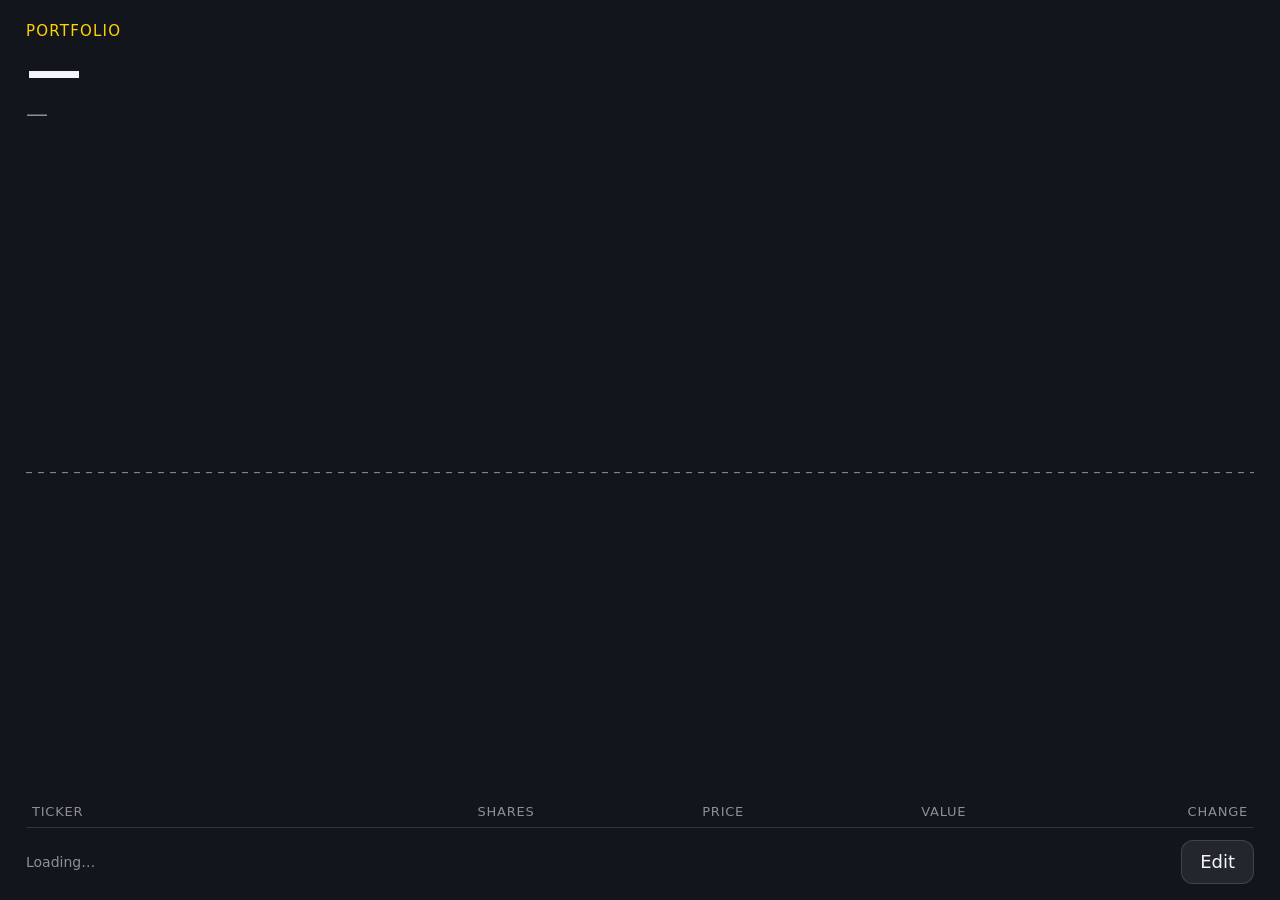
==== examples/widgets/portfolio/index.html @ bea8dd58 "Add a US stock portfolio widget Shows portfolio value and change over 1D (default), 5D, 1M, 6M, YTD " ====
<!doctype html>
<html lang="en">
	<head>
		<meta charset="utf-8" />
		<title>tr('Stock Portfolio')</title>
		<link rel="icon" type="image/svg+xml" href="resources/icon.svg" />
		<meta name="x-icue-property" content="holdings" data-label="tr('Starting holdings (TICKER:shares, …)')" data-type="textfield" data-default="'AAPL:10, MSFT:5, NVDA:8, VOO:4'" />
		<meta name="x-icue-property" content="period" data-label="tr('Default period')" data-type="tab-buttons" data-default="'1d'" data-values="[{'key':'1d','value':'1D'},{'key':'5d','value':'5D'},{'key':'1mo','value':'1M'},{'key':'6mo','value':'6M'},{'key':'ytd','value':'YTD'},{'key':'1y','value':'1Y'}]" />
		<meta name="x-icue-property" content="refreshSeconds" data-label="tr('Refresh every')" data-type="slider" data-default="60" data-min="15" data-max="600" data-step="15" data-unit-label="'s'" />
		<meta name="x-icue-property" content="textColor" data-label="tr('Text Color')" data-type="color" data-default="'#F2F4F8'" />
		<meta name="x-icue-property" content="accentColor" data-label="tr('Accent Color')" data-type="color" data-default="'#FFD200'" />
		<meta name="x-icue-property" content="backgroundColor" data-label="tr('Background Color')" data-type="color" data-default="'#12151C'" />
		<meta name="x-icue-property" content="upColor" data-label="tr('Gain Color')" data-type="color" data-default="'#2ECC71'" />
		<meta name="x-icue-property" content="downColor" data-label="tr('Loss Color')" data-type="color" data-default="'#FF5C5C'" />
		<script type="application/json" id="x-icue-groups">
			[
				{ "title": "tr('Portfolio')", "properties": ["holdings", "period", "refreshSeconds"], "info": "tr('Holdings edited on the widget take precedence until these starting holdings change.')" },
				{ "title": "tr('Appearance')", "properties": ["textColor", "accentColor", "backgroundColor", "upColor", "downColor"] }
			]
		</script>
		<link rel="stylesheet" href="styles/portfolio.css" />
	</head>
	<body>
		<main id="root">
			<section id="summary">
				<div id="label">Portfolio</div>
				<div id="total">—</div>
				<div id="change" class="flat">—</div>
			</section>
			<nav id="periods" aria-label="Period"></nav>
			<section id="chart-box">
				<svg id="chart" viewBox="0 0 1000 300" preserveAspectRatio="none" aria-hidden="true">
					<path id="area" d="" />
					<line id="baseline" x1="0" x2="1000" y1="150" y2="150" />
					<polyline id="line" points="" />
				</svg>
			</section>
			<section id="holdings">
				<table>
					<thead>
						<tr><th>Ticker</th><th class="num">Shares</th><th class="num">Price</th><th class="num">Value</th><th class="num">Change</th></tr>
					</thead>
					<tbody id="rows"></tbody>
				</table>
			</section>
			<footer id="footer">
				<span id="status">Loading…</span>
				<button id="edit" type="button">Edit</button>
			</footer>
		</main>

		<div id="editor" hidden>
			<div class="editor-head">
				<h2>Edit holdings</h2>
				<span class="hint">US tickers, e.g. AAPL, BRK-B, VOO</span>
			</div>
			<div id="editor-rows"></div>
			<div id="editor-error" role="alert"></div>
			<div class="editor-actions">
				<button id="add-row" type="button">+ Add</button>
				<button id="reset" type="button">Reset to settings</button>
				<span class="spacer"></span>
				<button id="cancel" type="button">Cancel</button>
				<button id="save" type="button" class="primary">Save</button>
			</div>
		</div>

		<script src="scripts/portfolio.js"></script>
	</body>
</html>
---- examples/widgets/portfolio/styles/portfolio.css ----
:root {
	--fg: #f2f4f8;
	--accent: #ffd200;
	--bg: #12151c;
	--up: #2ecc71;
	--down: #ff5c5c;
	--muted: color-mix(in srgb, var(--fg) 55%, transparent);
	--line: color-mix(in srgb, var(--fg) 14%, transparent);
	--trend: var(--up);
}
* {
	box-sizing: border-box;
}
html,
body {
	margin: 0;
	height: 100%;
	overflow: hidden;
	background: var(--bg);
	color: var(--fg);
	font: 18px/1.3 -apple-system, "Segoe UI", system-ui, sans-serif;
	-webkit-user-select: none;
	user-select: none;
}
button {
	font: inherit;
	color: var(--fg);
	background: color-mix(in srgb, var(--fg) 8%, transparent);
	border: 1px solid var(--line);
	border-radius: 12px;
	min-height: 44px;
	padding: 0 18px;
}
button:active {
	background: color-mix(in srgb, var(--accent) 30%, transparent);
}
button.primary {
	background: var(--accent);
	color: #111;
	border-color: var(--accent);
	font-weight: 600;
}

/* Tall slots (M: 840x696, portrait): one column. */
#root {
	height: 100%;
	padding: 22px 26px 16px;
	display: grid;
	grid-template-columns: 1fr;
	grid-template-rows: auto auto minmax(90px, 1fr) minmax(0, auto) auto;
	grid-template-areas: "summary" "periods" "chart" "holdings" "footer";
	gap: 12px;
}
#summary {
	grid-area: summary;
}
#periods {
	grid-area: periods;
	display: flex;
	gap: 8px;
}
#chart-box {
	grid-area: chart;
	min-height: 0;
}
#holdings {
	grid-area: holdings;
	min-height: 0;
	overflow: auto;
}
#footer {
	grid-area: footer;
	display: flex;
	align-items: center;
	gap: 12px;
}

/* Short slots (S: 840x344): summary + chart left, holdings right. */
@media (max-height: 420px) {
	#root {
		padding: 16px 20px 12px;
		grid-template-columns: 1fr 1fr;
		grid-template-rows: auto auto 1fr auto;
		grid-template-areas: "summary holdings" "periods holdings" "chart holdings" "footer footer";
		gap: 8px 20px;
	}
	#total {
		font-size: 40px !important;
	}
	#periods button {
		min-height: 36px;
		padding: 0 10px;
		font-size: 15px;
	}
	th:nth-child(2),
	td:nth-child(2),
	th:nth-child(3),
	td:nth-child(3) {
		display: none;
	}
}

/* Wide slots (L: 1688x696, XL: 2536x696): summary + chart left, holdings right. */
@media (min-width: 1500px) and (min-height: 421px) {
	#root {
		grid-template-columns: 1fr 1fr;
		grid-template-rows: auto auto 1fr auto;
		grid-template-areas: "summary holdings" "periods holdings" "chart holdings" "footer footer";
		gap: 14px 32px;
	}
}

#label {
	color: var(--accent);
	font-size: 15px;
	letter-spacing: 0.08em;
	text-transform: uppercase;
}
#total {
	font-size: 56px;
	font-weight: 650;
	font-variant-numeric: tabular-nums;
	line-height: 1.05;
}
#change {
	font-size: 22px;
	font-variant-numeric: tabular-nums;
}
.up {
	color: var(--up);
}
.down {
	color: var(--down);
}
.flat {
	color: var(--muted);
}

#periods button {
	flex: 1;
	min-width: 0;
}
#periods button[aria-pressed="true"] {
	background: var(--accent);
	color: #111;
	border-color: var(--accent);
	font-weight: 600;
}

#chart {
	width: 100%;
	height: 100%;
	display: block;
}
#line {
	fill: none;
	stroke: var(--trend);
	stroke-width: 3;
	vector-effect: non-scaling-stroke;
	stroke-linejoin: round;
}
#area {
	fill: color-mix(in srgb, var(--trend) 16%, transparent);
	stroke: none;
}
#baseline {
	stroke: var(--muted);
	stroke-width: 1;
	stroke-dasharray: 6 6;
	vector-effect: non-scaling-stroke;
}

table {
	width: 100%;
	border-collapse: collapse;
	font-variant-numeric: tabular-nums;
	font-size: 17px;
}
th {
	text-align: left;
	color: var(--muted);
	font-weight: 500;
	font-size: 13px;
	text-transform: uppercase;
	letter-spacing: 0.06em;
	padding: 0 6px 6px;
	border-bottom: 1px solid var(--line);
	position: sticky;
	top: 0;
	background: var(--bg);
}
td {
	padding: 7px 6px;
	border-bottom: 1px solid var(--line);
	white-space: nowrap;
}
.num {
	text-align: right;
}
td.sym {
	font-weight: 650;
}
td.err {
	color: var(--down);
	white-space: normal;
}

#status {
	flex: 1;
	color: var(--muted);
	font-size: 14px;
	overflow: hidden;
	text-overflow: ellipsis;
	white-space: nowrap;
}

#editor {
	position: fixed;
	inset: 0;
	background: var(--bg);
	padding: 18px 24px;
	display: flex;
	flex-direction: column;
	gap: 10px;
}
#editor[hidden] {
	display: none;
}
.editor-head {
	display: flex;
	align-items: baseline;
	gap: 16px;
}
.editor-head h2 {
	margin: 0;
	font-size: 22px;
	color: var(--accent);
}
.hint {
	color: var(--muted);
	font-size: 14px;
}
#editor-rows {
	flex: 1;
	overflow: auto;
	display: grid;
	grid-template-columns: repeat(auto-fill, minmax(360px, 1fr));
	align-content: start;
	gap: 8px 16px;
}
.editor-row {
	display: flex;
	gap: 8px;
}
.editor-row input {
	font: inherit;
	color: var(--fg);
	background: color-mix(in srgb, var(--fg) 6%, transparent);
	border: 1px solid var(--line);
	border-radius: 10px;
	min-height: 44px;
	padding: 0 12px;
	min-width: 0;
	-webkit-user-select: text;
	user-select: text;
}
.editor-row input.ticker {
	flex: 1.2;
	text-transform: uppercase;
}
.editor-row input.shares {
	flex: 1;
	text-align: right;
}
.editor-row button {
	padding: 0 14px;
}
#editor-error {
	color: var(--down);
	min-height: 1.3em;
	font-size: 15px;
}
.editor-actions {
	display: flex;
	gap: 10px;
}
.spacer {
	flex: 1;
}
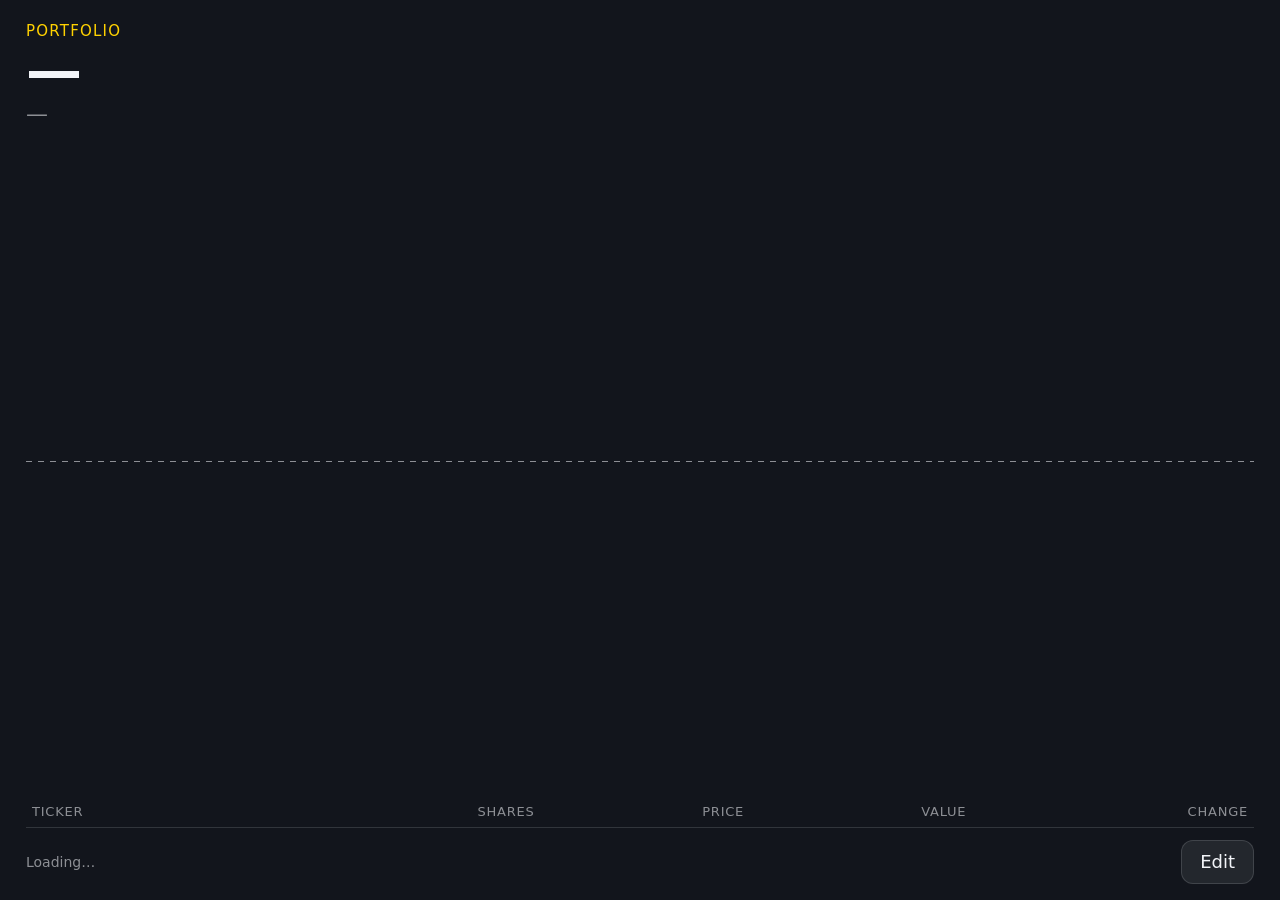
==== commit e1bff399: "Add a timeline to the portfolio chart and use session time for 1D 1D now plots against the 9:30-16:0" ====
--- a/examples/widgets/portfolio/index.html
+++ b/examples/widgets/portfolio/index.html
@@ -30,10 +30,12 @@
 			<nav id="periods" aria-label="Period"></nav>
 			<section id="chart-box">
 				<svg id="chart" viewBox="0 0 1000 300" preserveAspectRatio="none" aria-hidden="true">
+					<g id="grid"></g>
 					<path id="area" d="" />
 					<line id="baseline" x1="0" x2="1000" y1="150" y2="150" />
 					<polyline id="line" points="" />
 				</svg>
+				<div id="timeline" aria-hidden="true"></div>
 			</section>
 			<section id="holdings">
 				<table>
--- a/examples/widgets/portfolio/styles/portfolio.css
+++ b/examples/widgets/portfolio/styles/portfolio.css
@@ -147,10 +147,40 @@
 	font-weight: 600;
 }
 
+#chart-box {
+	display: grid;
+	grid-template-rows: minmax(0, 1fr) auto;
+	gap: 4px;
+}
 #chart {
 	width: 100%;
 	height: 100%;
+	min-height: 0;
 	display: block;
+}
+#grid line {
+	stroke: var(--line);
+	stroke-width: 1;
+	vector-effect: non-scaling-stroke;
+}
+#timeline {
+	position: relative;
+	height: 18px;
+	font-size: 13px;
+	color: var(--muted);
+	font-variant-numeric: tabular-nums;
+}
+#timeline span {
+	position: absolute;
+	top: 0;
+	transform: translateX(-50%);
+	white-space: nowrap;
+}
+#timeline span.first {
+	transform: none;
+}
+#timeline span.last {
+	transform: translateX(-100%);
 }
 #line {
 	fill: none;
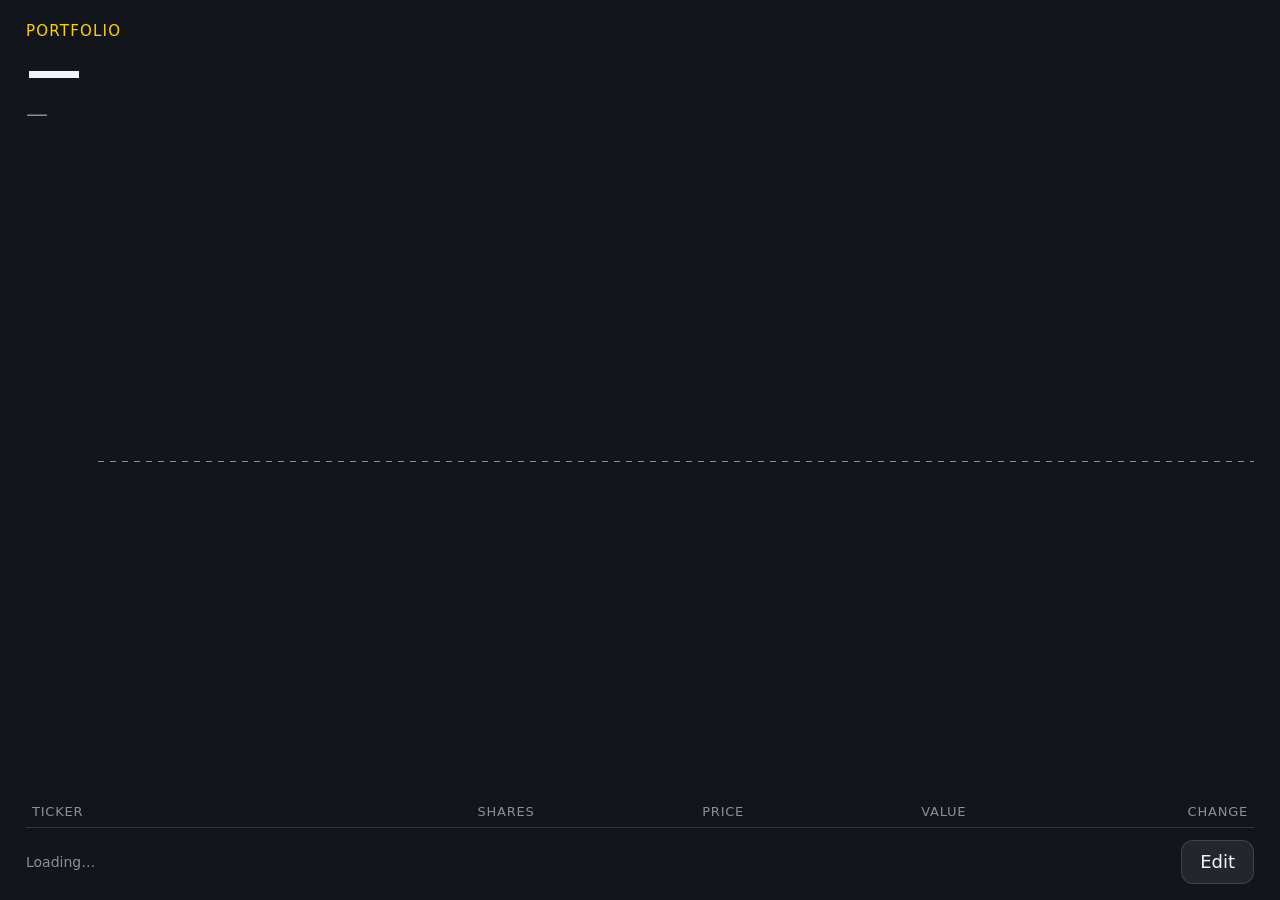
==== commit 1380013c: "Add a dollar value axis and a scrubbing cursor to the portfolio chart - Value axis with "nice" steps" ====
--- a/examples/widgets/portfolio/index.html
+++ b/examples/widgets/portfolio/index.html
@@ -29,12 +29,26 @@
 			</section>
 			<nav id="periods" aria-label="Period"></nav>
 			<section id="chart-box">
-				<svg id="chart" viewBox="0 0 1000 300" preserveAspectRatio="none" aria-hidden="true">
-					<g id="grid"></g>
-					<path id="area" d="" />
-					<line id="baseline" x1="0" x2="1000" y1="150" y2="150" />
-					<polyline id="line" points="" />
-				</svg>
+				<div id="yaxis" aria-hidden="true"></div>
+				<div id="plot">
+					<svg id="chart" viewBox="0 0 1000 300" preserveAspectRatio="none" aria-hidden="true">
+						<g id="hgrid"></g>
+						<g id="grid"></g>
+						<path id="area" d="" />
+						<line id="baseline" x1="0" x2="1000" y1="150" y2="150" />
+						<polyline id="line" points="" />
+					</svg>
+					<div id="cursor" hidden>
+						<div class="cursor-line"></div>
+						<div class="cursor-dot"></div>
+						<div class="cursor-tip">
+							<div class="tip-time"></div>
+							<div class="tip-value"></div>
+							<div class="tip-change"></div>
+						</div>
+					</div>
+				</div>
+				<div></div>
 				<div id="timeline" aria-hidden="true"></div>
 			</section>
 			<section id="holdings">
--- a/examples/widgets/portfolio/styles/portfolio.css
+++ b/examples/widgets/portfolio/styles/portfolio.css
@@ -149,14 +149,87 @@
 
 #chart-box {
 	display: grid;
+	grid-template-columns: auto minmax(0, 1fr);
 	grid-template-rows: minmax(0, 1fr) auto;
-	gap: 4px;
+	gap: 4px 8px;
+}
+#yaxis {
+	position: relative;
+	min-width: 64px;
+	font-size: 12px;
+	color: var(--muted);
+	font-variant-numeric: tabular-nums;
+}
+#yaxis span {
+	position: absolute;
+	right: 0;
+	transform: translateY(-50%);
+	white-space: nowrap;
+}
+#plot {
+	position: relative;
+	min-height: 0;
+	touch-action: none;
+	cursor: crosshair;
 }
 #chart {
 	width: 100%;
 	height: 100%;
 	min-height: 0;
 	display: block;
+}
+#hgrid line {
+	stroke: var(--line);
+	stroke-width: 1;
+	vector-effect: non-scaling-stroke;
+}
+#cursor {
+	position: absolute;
+	inset: 0;
+	pointer-events: none;
+}
+#cursor[hidden] {
+	display: none;
+}
+.cursor-line {
+	position: absolute;
+	top: 0;
+	bottom: 0;
+	width: 0;
+	border-left: 1px solid var(--fg);
+	opacity: 0.6;
+}
+.cursor-dot {
+	position: absolute;
+	width: 12px;
+	height: 12px;
+	margin: -6px 0 0 -6px;
+	border-radius: 50%;
+	background: var(--trend);
+	border: 2px solid var(--bg);
+	box-shadow: 0 0 0 1px var(--fg);
+}
+.cursor-tip {
+	position: absolute;
+	top: 4px;
+	padding: 6px 10px;
+	border-radius: 10px;
+	background: color-mix(in srgb, var(--bg) 88%, var(--fg));
+	border: 1px solid var(--line);
+	font-variant-numeric: tabular-nums;
+	white-space: nowrap;
+	box-shadow: 0 4px 16px rgb(0 0 0 / 0.35);
+}
+.tip-time {
+	font-size: 13px;
+	color: var(--muted);
+}
+.tip-value {
+	font-size: 20px;
+	font-weight: 650;
+}
+.tip-change {
+	font-size: 14px;
 }
 #grid line {
 	stroke: var(--line);
